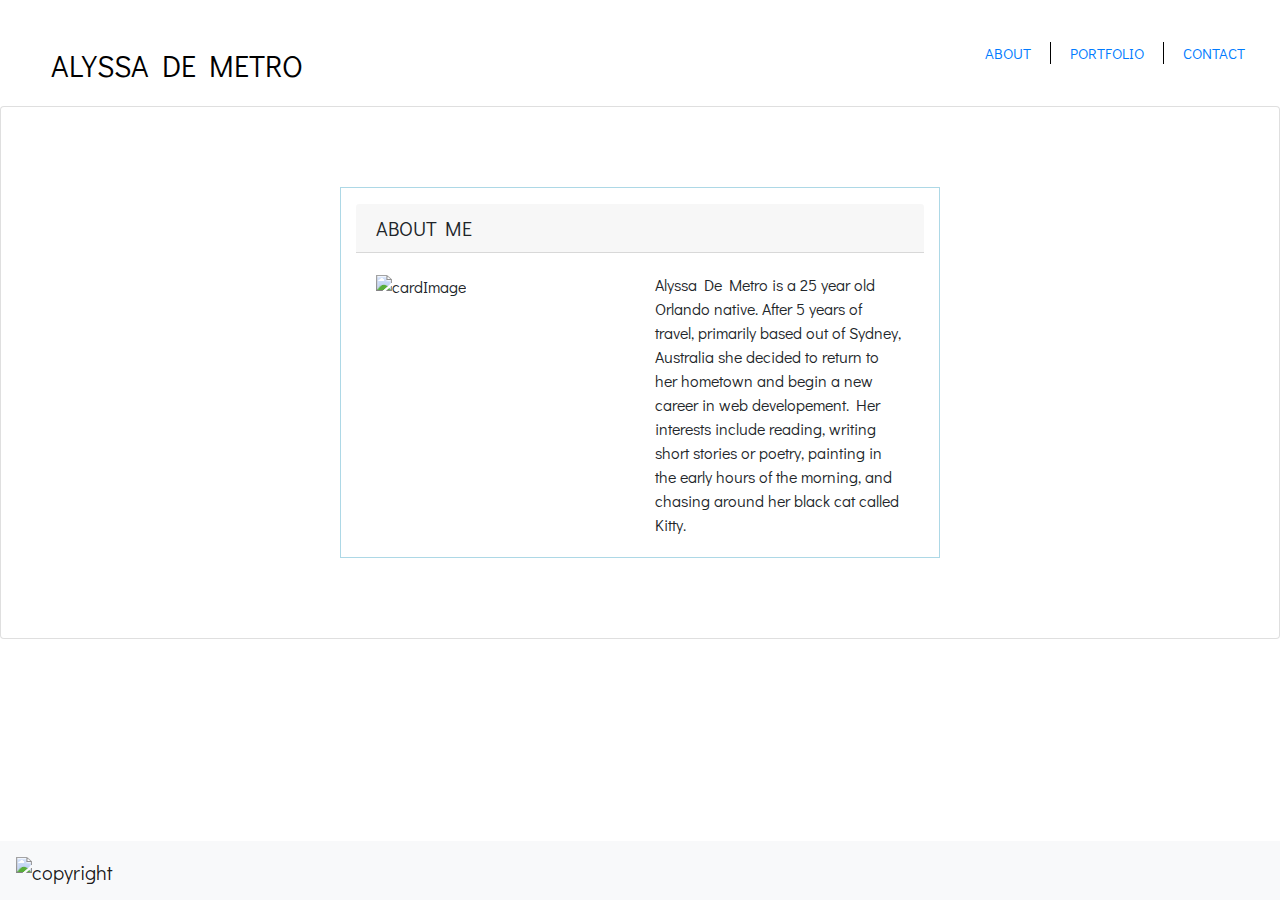
==== index.html @ fadf265c "working links" ====
<!DOCTYPE html>
<html lang="en-us">
    <head>
        <!--CSS stylesheet links-->
        <link rel="stylesheet" href="https://stackpath.bootstrapcdn.com/bootstrap/4.5.2/css/bootstrap.min.css" integrity="sha384-JcKb8q3iqJ61gNV9KGb8thSsNjpSL0n8PARn9HuZOnIxN0hoP+VmmDGMN5t9UJ0Z" crossorigin="anonymous">
        <link rel="stylesheet" type="text/css" href="index.css"> 
        <link href="https://fonts.googleapis.com/css2?family=Didact+Gothic&display=swap" rel="stylesheet">
        <!--page title that appears on open tab-->
        <title>Front page</title>
        <!--navbar bootstrap code-->
        <!--makes navbar color theme the "light" option-->
        <nav class="navbar navbar-light" style="background-color: white;">
            <span class="navbar-brand mb-0 h1" id="myName">ALYSSA DE METRO</span>

             <ul class="nav justify-content-end">
            <li class="nav-item">
              <a class="nav-link active" href="file:///Users/alyssademetro/Documents/UCF/Responsive_Portfolio/index.html">ABOUT</a>
            </li>
            <li class="nav-item">
              <a class="nav-link" href="file:///Users/alyssademetro/Documents/UCF/Responsive_Portfolio/portfolio.html#">PORTFOLIO</a>
            </li>
            <li class="nav-item">
              <a class="nav-link" href="#">CONTACT</a>
            </li>
          </ul>
          </nav>
    </head>

    <body>
      <!--"card" code from Bootstrap starts here-->
      <div class="card">
      <!--"container" below cotains all card info to that it can be organized via bootstrap grid system-->
        <div class="container">
          <!--ROW 1-->
          <div class="row">
          <!--column 1- empty & goes across entire card-->
            <div class="col-md-12"><p></p></div>
          </div>
          <!--ROW 2-->
          <div class="row">
          <!--Column 2- contains "about me" and goes across entire card-->
          <div class="col-md-12"><h5 class="card-header">ABOUT ME</h5></div>
          </div>
          <!--specifies body section of the card-->
        <div class="card-body">
          <!--ROW 3-->
        <div class="row">
          <!--Column 3- targets the img and stretches across half the card in this row-->
          <div class="col-md-6"><img src="https://i.pinimg.com/564x/56/be/cd/56becde2394b7fe4360cce00fc5a11f0.jpg" id="cardImage" alt="cardImage">
          </div>
          <!--Colum 4- targets the "card body text" and stretches across other half of the card in this row-->
      <div class="col-md-6"><p class="card-text">Alyssa De Metro is a 25 year old Orlando native. After 5 years of travel, primarily based out of Sydney, Australia she decided to return to her hometown and begin a new career in web developement. Her interests include reading, writing short stories or poetry, painting in the early hours of the morning, and chasing around her black cat called Kitty.</p></div>
        </div>
        </div>
      </div>
      </div>
    </body>

    <!--Footer bootstrap code-->
    <nav id="footer" class="navbar fixed-bottom navbar-light bg-light">
      <a class="navbar-brand" href="#"><img id="copyRight" src="https://lh3.googleusercontent.com/proxy/4_mjcC1m4WdoaddOw_UytDf-eLPVgvtr8W-lWVfc6wbAbkEen6BQqTET2XR5MjBER2YF4dswi4PY0AKriXB1et5TySye4BIEpVsCmUX1QNo06m2XyWES-gcQBY0" alt="copyright" loading="lazy"></a>
  
    </nav>

  <!--Bootstap JS code-->
        <script src="https://code.jquery.com/jquery-3.5.1.slim.min.js" integrity="sha384-DfXdz2htPH0lsSSs5nCTpuj/zy4C+OGpamoFVy38MVBnE+IbbVYUew+OrCXaRkfj" crossorigin="anonymous"></script>
<script src="https://cdn.jsdelivr.net/npm/popper.js@1.16.1/dist/umd/popper.min.js" integrity="sha384-9/reFTGAW83EW2RDu2S0VKaIzap3H66lZH81PoYlFhbGU+6BZp6G7niu735Sk7lN" crossorigin="anonymous"></script>
<script src="https://stackpath.bootstrapcdn.com/bootstrap/4.5.2/js/bootstrap.min.js" integrity="sha384-B4gt1jrGC7Jh4AgTPSdUtOBvfO8shuf57BaghqFfPlYxofvL8/KUEfYiJOMMV+rV" crossorigin="anonymous"></script>
  
</body>

</html>
---- index.css ----
.nav-item {

    list-style: none;

    font-size: 15px;

    float: right;

    text-align: center;

    color: black;

    display: block;

    text-decoration: none;

    margin-right: 0;   /* space between links */

    width: auto;   /* adjust width as needed or use auto */

    padding: 3px;

    line-height: .05px;

    border-right: 1px solid #000;

}

/**remove from last item**/

.nav-item:nth-of-type(3) {

    border: none;

}

/**float clearing**/

.nav-item:after {

     content: '';

     clear:right;

     display:block;

}


#myName {
    font-size: 30px;
    color: Black;
    padding: 10px;
    margin: 25px;
}


* {
    font-family: 'Didact Gothic', sans-serif;
}

#cardImage {
    height: 300px;
    width: 100%;
}

.container {
    border: 1px solid lightblue;
    width: 600px;
    height: 75%;
}

.card {
    padding: 80px;
}

#copyRight {
    height: 8%;
    width: 10%;
}
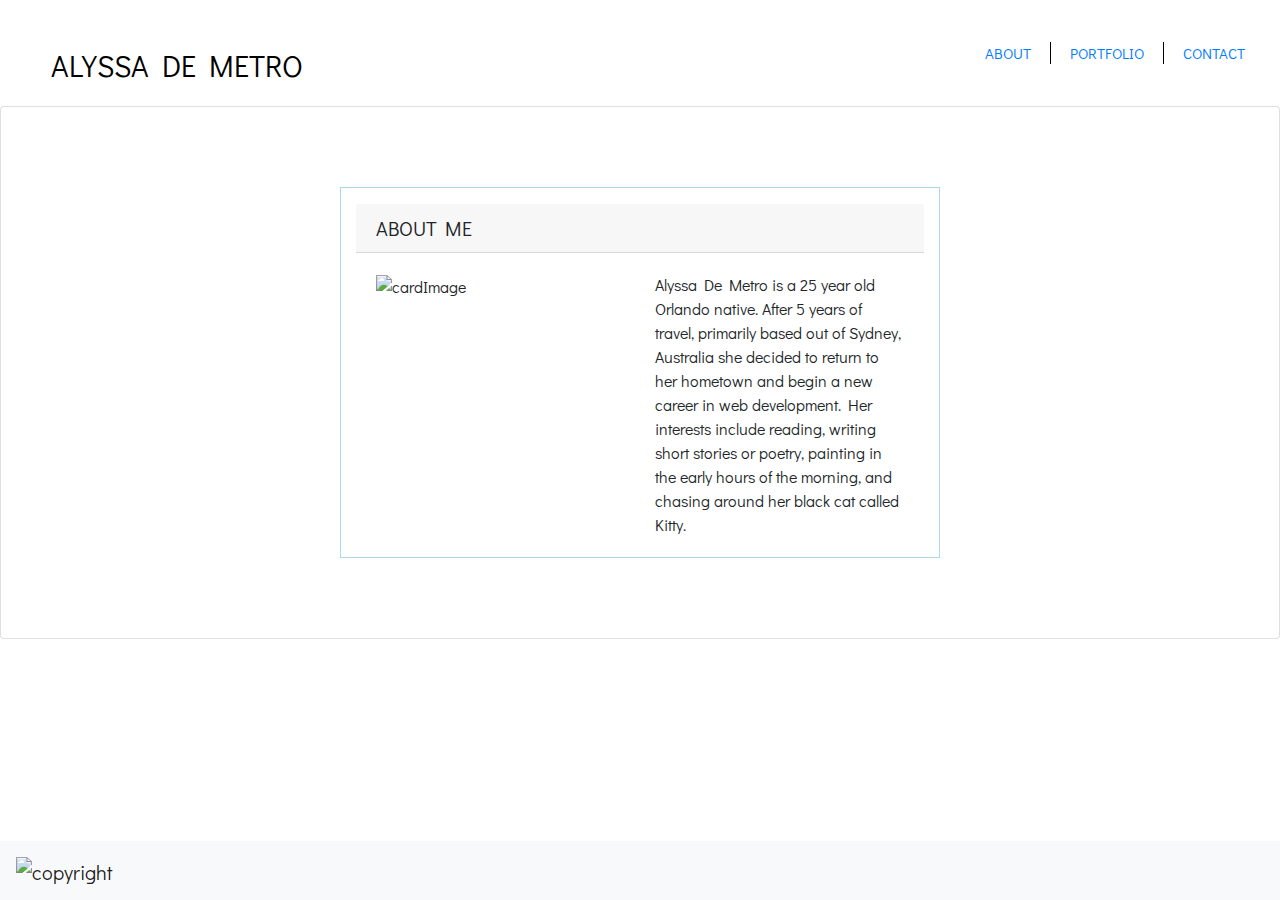
==== commit a5b30538: "typo fixed" ====
--- a/index.html
+++ b/index.html
@@ -14,13 +14,14 @@
 
              <ul class="nav justify-content-end">
             <li class="nav-item">
-              <a class="nav-link active" href="file:///Users/alyssademetro/Documents/UCF/Responsive_Portfolio/index.html">ABOUT</a>
+              <!--links to specified pages-->
+              <a class="nav-link active" href="index.html">ABOUT</a>
             </li>
             <li class="nav-item">
-              <a class="nav-link" href="file:///Users/alyssademetro/Documents/UCF/Responsive_Portfolio/portfolio.html#">PORTFOLIO</a>
+              <a class="nav-link" href="portfolio.html">PORTFOLIO</a>
             </li>
             <li class="nav-item">
-              <a class="nav-link" href="#">CONTACT</a>
+              <a class="nav-link" href="contact.html">CONTACT</a>
             </li>
           </ul>
           </nav>
@@ -49,7 +50,7 @@
           <div class="col-md-6"><img src="https://i.pinimg.com/564x/56/be/cd/56becde2394b7fe4360cce00fc5a11f0.jpg" id="cardImage" alt="cardImage">
           </div>
           <!--Colum 4- targets the "card body text" and stretches across other half of the card in this row-->
-      <div class="col-md-6"><p class="card-text">Alyssa De Metro is a 25 year old Orlando native. After 5 years of travel, primarily based out of Sydney, Australia she decided to return to her hometown and begin a new career in web developement. Her interests include reading, writing short stories or poetry, painting in the early hours of the morning, and chasing around her black cat called Kitty.</p></div>
+      <div class="col-md-6"><p class="card-text">Alyssa De Metro is a 25 year old Orlando native. After 5 years of travel, primarily based out of Sydney, Australia she decided to return to her hometown and begin a new career in web development. Her interests include reading, writing short stories or poetry, painting in the early hours of the morning, and chasing around her black cat called Kitty.</p></div>
         </div>
         </div>
       </div>
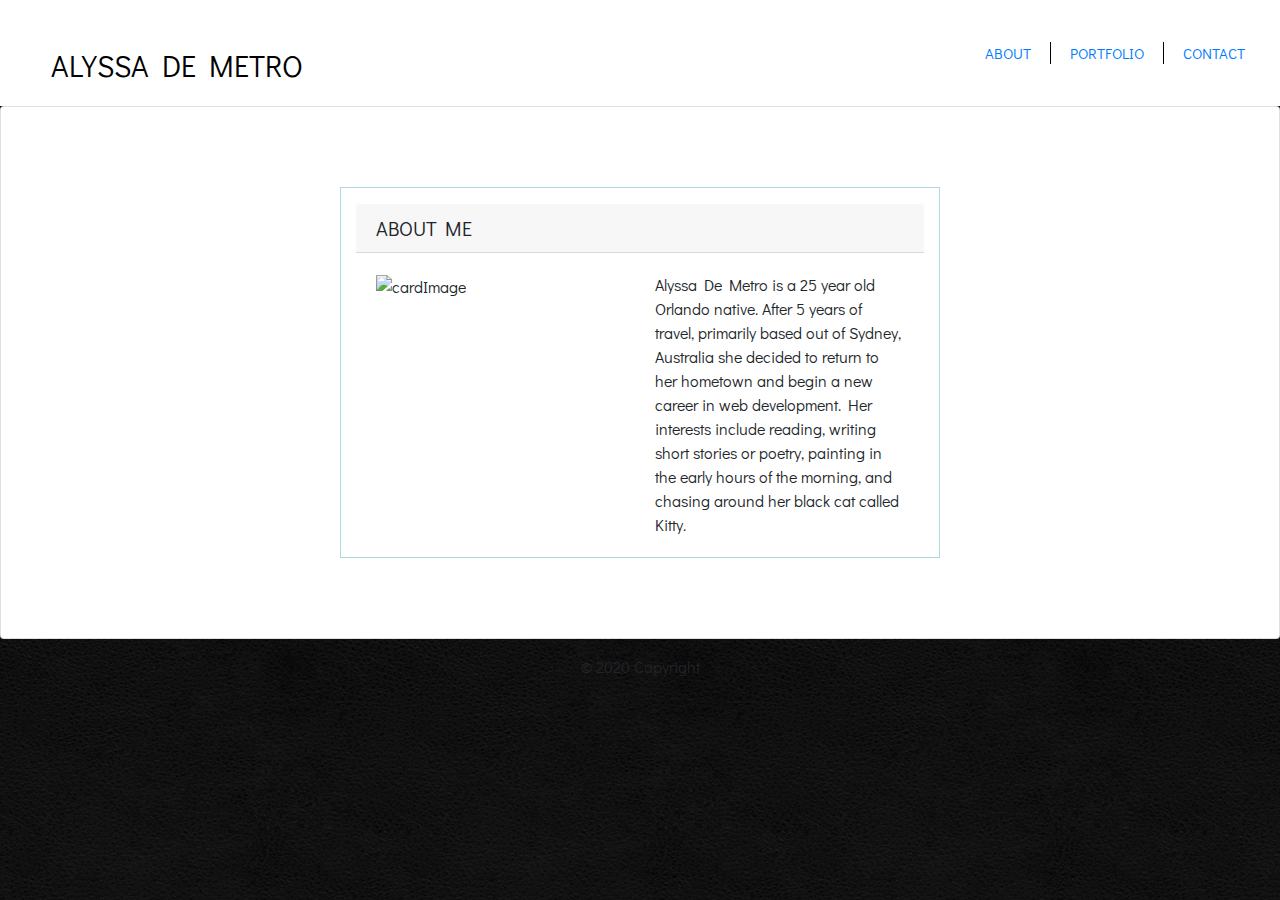
==== commit d3e14bda: "index.html complete code" ====
--- a/index.html
+++ b/index.html
@@ -6,7 +6,7 @@
         <link rel="stylesheet" type="text/css" href="index.css"> 
         <link href="https://fonts.googleapis.com/css2?family=Didact+Gothic&display=swap" rel="stylesheet">
         <!--page title that appears on open tab-->
-        <title>Front page</title>
+        <title>About me</title>
         <!--navbar bootstrap code-->
         <!--makes navbar color theme the "light" option-->
         <nav class="navbar navbar-light" style="background-color: white;">
@@ -58,10 +58,14 @@
     </body>
 
     <!--Footer bootstrap code-->
-    <nav id="footer" class="navbar fixed-bottom navbar-light bg-light">
-      <a class="navbar-brand" href="#"><img id="copyRight" src="https://lh3.googleusercontent.com/proxy/4_mjcC1m4WdoaddOw_UytDf-eLPVgvtr8W-lWVfc6wbAbkEen6BQqTET2XR5MjBER2YF4dswi4PY0AKriXB1et5TySye4BIEpVsCmUX1QNo06m2XyWES-gcQBY0" alt="copyright" loading="lazy"></a>
-  
-    </nav>
+    <footer class="page-footer font-small blue">
+
+      <!-- Copyright -->
+      <div class="footer-copyright text-center py-3">© 2020 Copyright
+      </div>
+      
+    
+    </footer>
 
   <!--Bootstap JS code-->
         <script src="https://code.jquery.com/jquery-3.5.1.slim.min.js" integrity="sha384-DfXdz2htPH0lsSSs5nCTpuj/zy4C+OGpamoFVy38MVBnE+IbbVYUew+OrCXaRkfj" crossorigin="anonymous"></script>
--- a/index.css
+++ b/index.css
@@ -64,7 +64,7 @@
 
 #cardImage {
     height: 300px;
-    width: 100%;
+    width: 250px;
 }
 
 .container {
@@ -77,9 +77,13 @@
     padding: 80px;
 }
 
-#copyRight {
-    height: 8%;
-    width: 10%;
+
+#AD {
+    font-style: 50px;
+    text-transform: uppercase;
 }
 
+body {
+    background-image: url("/images/dark_leather.png");
+}
 
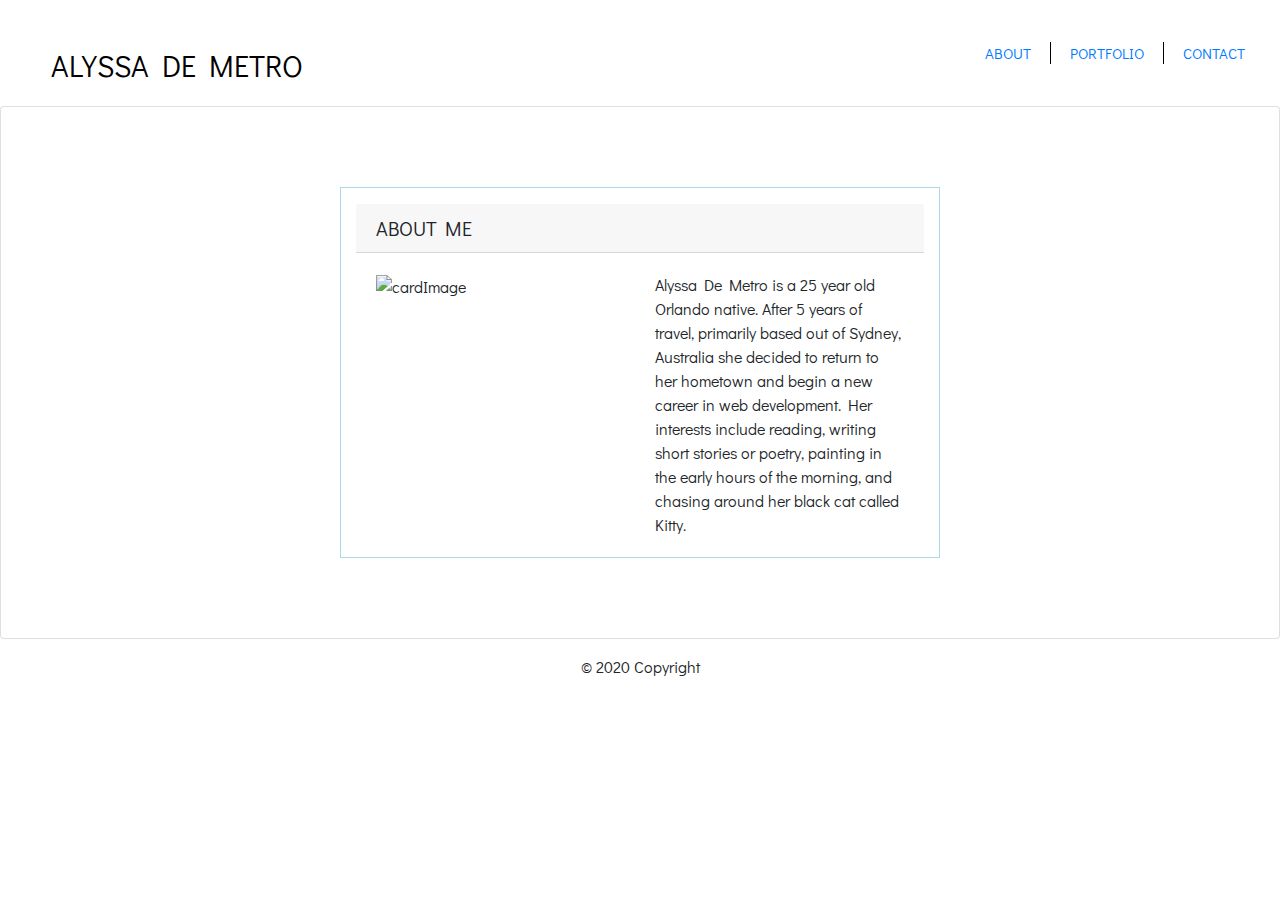
==== commit 4ca489f1: "contact page update" ====
--- a/index.html
+++ b/index.html
@@ -55,7 +55,6 @@
         </div>
       </div>
       </div>
-    </body>
 
     <!--Footer bootstrap code-->
     <footer class="page-footer font-small blue">
--- a/index.css
+++ b/index.css
@@ -83,7 +83,5 @@
     text-transform: uppercase;
 }
 
-body {
-    background-image: url("/images/dark_leather.png");
-}
 
+
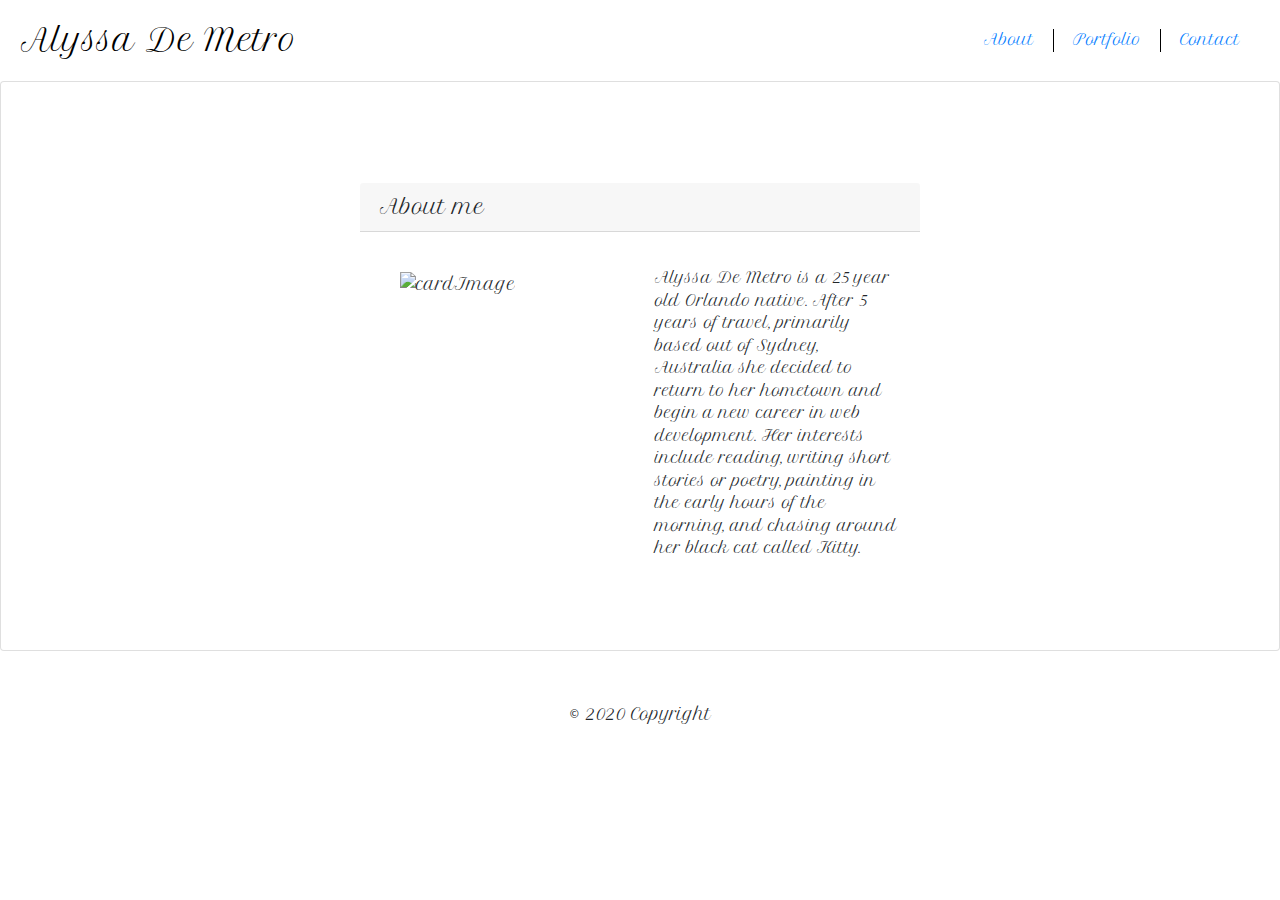
==== commit 70684e60: "about me fin" ====
--- a/index.html
+++ b/index.html
@@ -4,63 +4,65 @@
         <!--CSS stylesheet links-->
         <link rel="stylesheet" href="https://stackpath.bootstrapcdn.com/bootstrap/4.5.2/css/bootstrap.min.css" integrity="sha384-JcKb8q3iqJ61gNV9KGb8thSsNjpSL0n8PARn9HuZOnIxN0hoP+VmmDGMN5t9UJ0Z" crossorigin="anonymous">
         <link rel="stylesheet" type="text/css" href="index.css"> 
-        <link href="https://fonts.googleapis.com/css2?family=Didact+Gothic&display=swap" rel="stylesheet">
+        <link href="https://fonts.googleapis.com/css2?family=Courgette&family=Parisienne&family=Petit+Formal+Script&display=swap" rel="stylesheet">
         <!--page title that appears on open tab-->
         <title>About me</title>
         <!--navbar bootstrap code-->
         <!--makes navbar color theme the "light" option-->
-        <nav class="navbar navbar-light" style="background-color: white;">
-            <span class="navbar-brand mb-0 h1" id="myName">ALYSSA DE METRO</span>
+        <nav id="nav" class="navbar navbar-light" style="background-color: white;">
+            <span class="navbar-brand mb-0 h1" id="myName">Alyssa De Metro</span>
 
              <ul class="nav justify-content-end">
             <li class="nav-item">
               <!--links to specified pages-->
-              <a class="nav-link active" href="index.html">ABOUT</a>
+              <a class="nav-link active" href="index.html">About</a>
             </li>
             <li class="nav-item">
-              <a class="nav-link" href="portfolio.html">PORTFOLIO</a>
+              <a class="nav-link" href="portfolio.html">Portfolio</a>
             </li>
             <li class="nav-item">
-              <a class="nav-link" href="contact.html">CONTACT</a>
+              <a class="nav-link" href="contact.html">Contact</a>
             </li>
           </ul>
           </nav>
     </head>
 
     <body>
+      
       <!--"card" code from Bootstrap starts here-->
       <div class="card">
-      <!--"container" below cotains all card info to that it can be organized via bootstrap grid system-->
+      <!--"container" below cotains all card info so that it can be organized via bootstrap grid system-->
         <div class="container">
           <!--ROW 1-->
           <div class="row">
           <!--column 1- empty & goes across entire card-->
-            <div class="col-md-12"><p></p></div>
+            <div class="col-sm-12"><p></p></div>
           </div>
           <!--ROW 2-->
           <div class="row">
           <!--Column 2- contains "about me" and goes across entire card-->
-          <div class="col-md-12"><h5 class="card-header">ABOUT ME</h5></div>
+          <div class="col-sm-12"><h5 class="card-header">About me</h5></div>
           </div>
           <!--specifies body section of the card-->
         <div class="card-body">
           <!--ROW 3-->
         <div class="row">
           <!--Column 3- targets the img and stretches across half the card in this row-->
-          <div class="col-md-6"><img src="https://i.pinimg.com/564x/56/be/cd/56becde2394b7fe4360cce00fc5a11f0.jpg" id="cardImage" alt="cardImage">
+          <div class="col-sm-6"><img src="https://i.pinimg.com/564x/56/be/cd/56becde2394b7fe4360cce00fc5a11f0.jpg" id="cardImage" alt="cardImage">
           </div>
-          <!--Colum 4- targets the "card body text" and stretches across other half of the card in this row-->
-      <div class="col-md-6"><p class="card-text">Alyssa De Metro is a 25 year old Orlando native. After 5 years of travel, primarily based out of Sydney, Australia she decided to return to her hometown and begin a new career in web development. Her interests include reading, writing short stories or poetry, painting in the early hours of the morning, and chasing around her black cat called Kitty.</p></div>
+          <!--Column 4- targets the "card body text" and stretches across other half of the card in this row-->
+      <div class="col-sm-6"><p class="card-text">Alyssa De Metro is a 25 year old Orlando native. After 5 years of travel, primarily based out of Sydney, Australia she decided to return to her hometown and begin a new career in web development. Her interests include reading, writing short stories or poetry, painting in the early hours of the morning, and chasing around her black cat called Kitty.</p></div>
         </div>
         </div>
       </div>
       </div>
+      
 
     <!--Footer bootstrap code-->
-    <footer class="page-footer font-small blue">
+    <footer id="footer" class="page-footer font-small blue" style="background-color: white;">
 
       <!-- Copyright -->
-      <div class="footer-copyright text-center py-3">© 2020 Copyright
+      <div id="copyRight" class="footer-copyright text-center py-3"> © 2020 Copyright
       </div>
       
     
--- a/index.css
+++ b/index.css
@@ -1,87 +1,177 @@
 
 
-
+/* targets all li's with a class of nav-item */
 .nav-item {
-
+    
+    /* ensures there are no styles applied to .nav-item elements */
     list-style: none;
 
+    /* sets text size */    
     font-size: 15px;
 
+    /* sets text position to the right side of the nav bar */
     float: right;
 
+    /* aligns the text within the right side to a centered position */
     text-align: center;
 
-    color: black;
-
+    /* makes list items display as a block element */
     display: block;
 
+    /* ensures the text has no formatting */
     text-decoration: none;
 
-    margin-right: 0;   /* space between links */
+    /* space between links */
+    margin-right: 0;   
 
-    width: auto;   /* adjust width as needed or use auto */
+     /* adjusts width to auto */
+    width: auto;   
 
+    /* sets space around the elements */
     padding: 3px;
 
+    /* sets line spacing */
     line-height: .05px;
 
+    /* creates the border lines in between links */
     border-right: 1px solid #000;
 
 }
 
-/**remove from last item**/
-
+/* selects the last list item**/
 .nav-item:nth-of-type(3) {
 
+    /* removes the border line from appearing after the last list item */
     border: none;
 
 }
 
-/**float clearing**/
-
+/* selects all nav-item class elements and applies css to the end of each one */
 .nav-item:after {
 
-     content: '';
+    /* Tells the browser to not let content float on the right of element */
+    clear:right;
+    
+    /* Tells the browser to treat this element as a block level element */
+    display:block;
+}
 
-     clear:right;
+/* targets elements with an ID of myName */
+#myName {
 
-     display:block;
+    /* sets font size */
+    font-size: 30px;
+
+    /* sets font color */
+    color: black;
 
 }
 
 
-#myName {
-    font-size: 30px;
-    color: Black;
-    padding: 10px;
-    margin: 25px;
+/* selects all elements */
+* {
+    /* sets font */
+    font-family:'Petit Formal Script', cursive;
 }
 
+/* selects elements with the ID cardImage */
+#cardImage {
 
-* {
-    font-family: 'Didact Gothic', sans-serif;
+    /* sets height, width and padding settings of the image within the card */
+    height: 315px;
+    
+    width: 275px;
+
+    padding: 20px;
 }
 
-#cardImage {
-    height: 300px;
-    width: 250px;
+/* selects container class elements */
+.container {
+
+    /* sets border and border appearance, container width and height, and background color */
+    border: 5px solid white;
+
+    border-radius: 15px;
+
+    width: 600px;
+
+    height: 75%;
+
+    background-color: white;
+
+    /* makes the container position relative */
+    position: relative;
 }
 
-.container {
-    border: 1px solid lightblue;
-    width: 600px;
-    height: 75%;
+/* selects card class element */
+.card {
+    
+    /* sets card padding */
+    padding: 80px;
+
+    /* sets background image to rough cloth texture */
+    background-image: url(/Users/alyssademetro/Documents/UCF/Responsive_Portfolio/02-CSS-Bootstrap/instructions/Assets/Images/roughcloth.png)
+
 }
 
-.card {
-    padding: 80px;
+/* targets elements with an ID of AD */
+#AD {
+
+    /* sets font size */
+    font-size: 50px;
 }
 
+/* targets nav ID elements */
+#nav {
+    
+    /* sets border styles */
+    border: 5px solid white;
 
-#AD {
-    font-style: 50px;
-    text-transform: uppercase;
+    border-radius: 15px;
+
+    /* sets background image to rough cloth texture */
+    background-image: url(/Users/alyssademetro/Documents/UCF/Responsive_Portfolio/02-CSS-Bootstrap/instructions/Assets/Images/roughcloth.png)
 }
 
+/* targets footer ID elements */
+#footer {
 
+    /* sets border styles */
+    border: 5px solid white;
+    border-radius: 15px;
 
+    /* Sets the footers position on the page and size to ensure it reacts properly to the re-sizing of the screen */
+    position: relative;
+
+    bottom: 0;
+
+    width: 100%;
+
+    height: 125px;
+
+    /* sets the footer background image to rough cloth texture */
+    background-image: url(/Users/alyssademetro/Documents/UCF/Responsive_Portfolio/02-CSS-Bootstrap/instructions/Assets/Images/roughcloth.png)
+}
+
+/* targets copyright ID element */
+#copyRight {
+
+    /* makes the copyright img relative to the browser settings */
+   position: relative;
+
+   /* makes the copyright text position 30px from the footer top */
+   top: 30px;
+}
+
+/* targets card-text class elements */
+.card-text {
+
+    /* makes the card text position 15px from container top */
+    top: 15px;
+
+    /* sets the font size */
+    font-size: 15px;
+
+    position: relative;
+}
+    
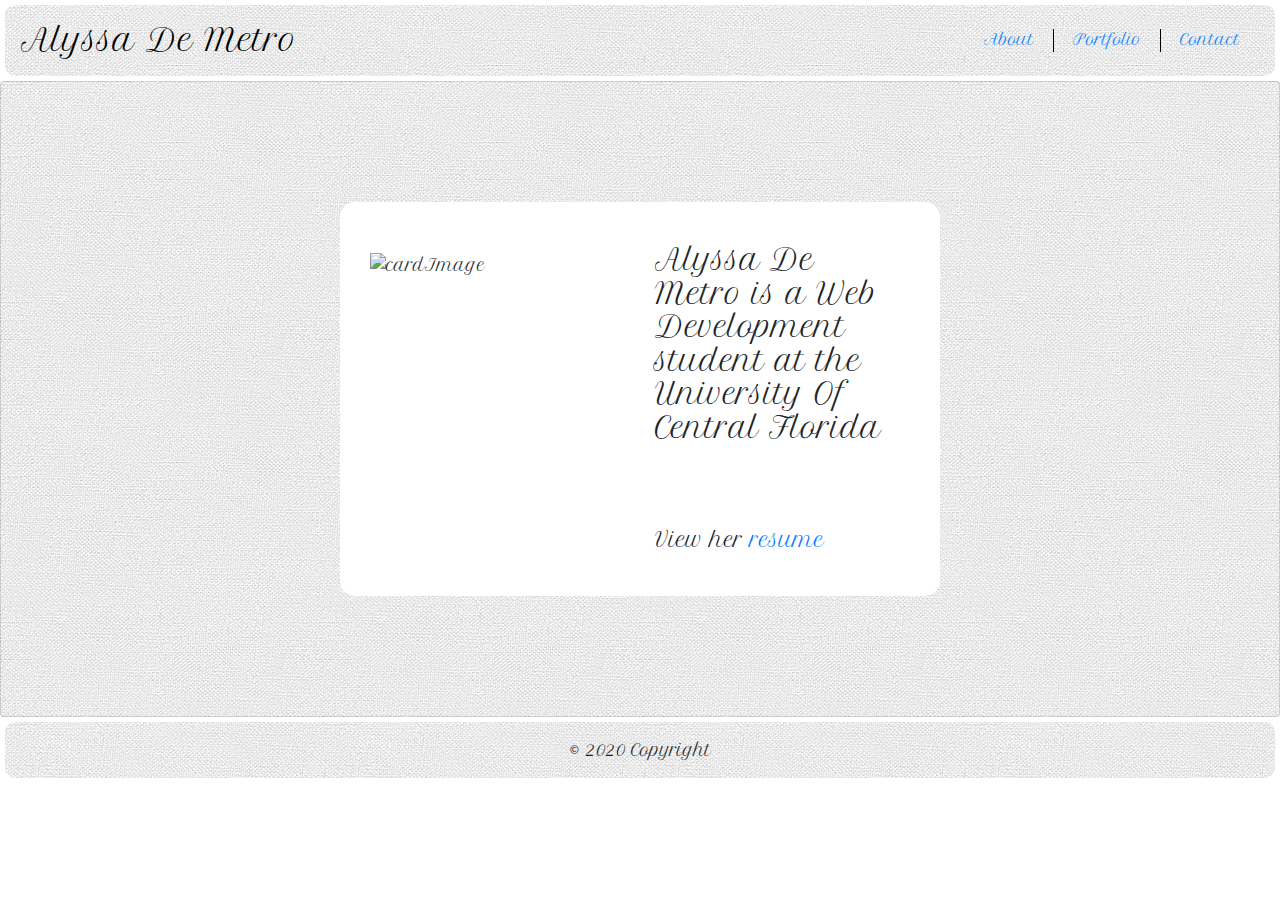
==== commit fde002af: "portfolio, about me, and contact update per instructions found in update portfolio 2 assignment" ====
--- a/index.html
+++ b/index.html
@@ -1,78 +1,101 @@
 <!DOCTYPE html>
 <html lang="en-us">
-    <head>
-        <!--CSS stylesheet links-->
-        <link rel="stylesheet" href="https://stackpath.bootstrapcdn.com/bootstrap/4.5.2/css/bootstrap.min.css" integrity="sha384-JcKb8q3iqJ61gNV9KGb8thSsNjpSL0n8PARn9HuZOnIxN0hoP+VmmDGMN5t9UJ0Z" crossorigin="anonymous">
-        <link rel="stylesheet" type="text/css" href="index.css"> 
-        <link href="https://fonts.googleapis.com/css2?family=Courgette&family=Parisienne&family=Petit+Formal+Script&display=swap" rel="stylesheet">
-        <!--page title that appears on open tab-->
-        <title>About me</title>
-        <!--navbar bootstrap code-->
-        <!--makes navbar color theme the "light" option-->
-        <nav id="nav" class="navbar navbar-light" style="background-color: white;">
-            <span class="navbar-brand mb-0 h1" id="myName">Alyssa De Metro</span>
 
-             <ul class="nav justify-content-end">
-            <li class="nav-item">
-              <!--links to specified pages-->
-              <a class="nav-link active" href="index.html">About</a>
-            </li>
-            <li class="nav-item">
-              <a class="nav-link" href="portfolio.html">Portfolio</a>
-            </li>
-            <li class="nav-item">
-              <a class="nav-link" href="contact.html">Contact</a>
-            </li>
-          </ul>
-          </nav>
-    </head>
+<head>
+  <meta charset="UTF-8">
+  <meta http-equiv="x-ua-compatible" content="ie=edge">
+  <!--CSS stylesheet links-->
+  <link rel="stylesheet" href="https://stackpath.bootstrapcdn.com/bootstrap/4.5.2/css/bootstrap.min.css"
+    integrity="sha384-JcKb8q3iqJ61gNV9KGb8thSsNjpSL0n8PARn9HuZOnIxN0hoP+VmmDGMN5t9UJ0Z" crossorigin="anonymous">
+  <link rel="stylesheet" type="text/css" href="index.css">
+  <link
+    href="https://fonts.googleapis.com/css2?family=Courgette&family=Parisienne&family=Petit+Formal+Script&display=swap"
+    rel="stylesheet">
+  <!--page title that appears on open tab-->
+  <title>About me</title>
+  <!--navbar bootstrap code-->
+  <!--makes navbar color theme the "light" option-->
+  <nav id="nav" class="navbar navbar-light" style="background-color: white;">
+    <span class="navbar-brand mb-0 h1" id="myName">Alyssa De Metro</span>
 
-    <body>
-      
-      <!--"card" code from Bootstrap starts here-->
-      <div class="card">
-      <!--"container" below cotains all card info so that it can be organized via bootstrap grid system-->
-        <div class="container">
-          <!--ROW 1-->
-          <div class="row">
-          <!--column 1- empty & goes across entire card-->
-            <div class="col-sm-12"><p></p></div>
-          </div>
-          <!--ROW 2-->
-          <div class="row">
-          <!--Column 2- contains "about me" and goes across entire card-->
-          <div class="col-sm-12"><h5 class="card-header">About me</h5></div>
-          </div>
-          <!--specifies body section of the card-->
-        <div class="card-body">
-          <!--ROW 3-->
+    <ul class="nav justify-content-end">
+      <li class="nav-item">
+        <!--links to specified pages-->
+        <a class="nav-link active" href="index.html">About</a>
+      </li>
+      <li class="nav-item">
+        <a class="nav-link" href="portfolio.html">Portfolio</a>
+      </li>
+      <li class="nav-item">
+        <a class="nav-link" href="contact.html">Contact</a>
+      </li>
+    </ul>
+  </nav>
+</head>
+
+<body>
+
+  <!--"card" code from Bootstrap starts here-->
+  <div class="card">
+    <!--"container" below cotains all card info so that it can be organized via bootstrap grid system-->
+    <div class="container">
+      <!--ROW 1-->
+      <div class="row">
+        <!--column 1- empty & goes across entire card-->
+        <div class="col-sm-12">
+          <p></p>
+        </div>
+      </div>
+      <!--ROW 2-->
+      <div class="row">
+        <!--Column 2- contains "about me" and goes across entire card-->
+        <div class="col-sm-12"></div>
+      </div>
+      <!--specifies body section of the card-->
+      <div class="card-body">
+        <!--ROW 3-->
         <div class="row">
           <!--Column 3- targets the img and stretches across half the card in this row-->
-          <div class="col-sm-6"><img src="https://i.pinimg.com/564x/56/be/cd/56becde2394b7fe4360cce00fc5a11f0.jpg" id="cardImage" alt="cardImage">
+          <div class="col-sm-6"><img
+              src="https://lh3.googleusercontent.com/proxy/VHfnnL1L5PFHb02bgr6ixfBMGN8EBDbeuiIJrGXyVY81PpDWeGNOISTl5pkcErYlNewhUyaxOIIhrwc3hWEOieL9aZ3Vc_Xis1kz_myoARdWh5xCqLPLmPOZcOijtddxVaKFKbs"
+              id="cardImage" alt="cardImage">
           </div>
           <!--Column 4- targets the "card body text" and stretches across other half of the card in this row-->
-      <div class="col-sm-6"><p class="card-text">Alyssa De Metro is a 25 year old Orlando native. After 5 years of travel, primarily based out of Sydney, Australia she decided to return to her hometown and begin a new career in web development. Her interests include reading, writing short stories or poetry, painting in the early hours of the morning, and chasing around her black cat called Kitty.</p></div>
-        </div>
+          <div class="col-sm-6">
+            <h3>Alyssa De Metro is a Web Development student at the University Of Central Florida</h3>
+            <br>
+            <br>
+            <br>
+            <p class="resumeText">View her <a href="https://documentcloud.adobe.com/link/review?uri=urn:aaid:scds:US:68c84357-905a-465f-bf7c-ce5ba730cb55">resume</a>
+            </p>
+          </div>
         </div>
       </div>
-      </div>
-      
+    </div>
+  </div>
 
-    <!--Footer bootstrap code-->
-    <footer id="footer" class="page-footer font-small blue" style="background-color: white;">
 
-      <!-- Copyright -->
-      <div id="copyRight" class="footer-copyright text-center py-3"> © 2020 Copyright
-      </div>
-      
-    
-    </footer>
+  <!--Footer bootstrap code-->
+  <footer class="page-footer font-small blue" style="background-color: white;">
+
+    <!-- Copyright -->
+    <div class="footer-copyright text-center py-3"> © 2020 Copyright
+    </div>
+
+
+  </footer>
 
   <!--Bootstap JS code-->
-        <script src="https://code.jquery.com/jquery-3.5.1.slim.min.js" integrity="sha384-DfXdz2htPH0lsSSs5nCTpuj/zy4C+OGpamoFVy38MVBnE+IbbVYUew+OrCXaRkfj" crossorigin="anonymous"></script>
-<script src="https://cdn.jsdelivr.net/npm/popper.js@1.16.1/dist/umd/popper.min.js" integrity="sha384-9/reFTGAW83EW2RDu2S0VKaIzap3H66lZH81PoYlFhbGU+6BZp6G7niu735Sk7lN" crossorigin="anonymous"></script>
-<script src="https://stackpath.bootstrapcdn.com/bootstrap/4.5.2/js/bootstrap.min.js" integrity="sha384-B4gt1jrGC7Jh4AgTPSdUtOBvfO8shuf57BaghqFfPlYxofvL8/KUEfYiJOMMV+rV" crossorigin="anonymous"></script>
-  
+  <script src="https://code.jquery.com/jquery-3.5.1.slim.min.js"
+    integrity="sha384-DfXdz2htPH0lsSSs5nCTpuj/zy4C+OGpamoFVy38MVBnE+IbbVYUew+OrCXaRkfj"
+    crossorigin="anonymous"></script>
+  <script src="https://cdn.jsdelivr.net/npm/popper.js@1.16.1/dist/umd/popper.min.js"
+    integrity="sha384-9/reFTGAW83EW2RDu2S0VKaIzap3H66lZH81PoYlFhbGU+6BZp6G7niu735Sk7lN"
+    crossorigin="anonymous"></script>
+  <script src="https://stackpath.bootstrapcdn.com/bootstrap/4.5.2/js/bootstrap.min.js"
+    integrity="sha384-B4gt1jrGC7Jh4AgTPSdUtOBvfO8shuf57BaghqFfPlYxofvL8/KUEfYiJOMMV+rV"
+    crossorigin="anonymous"></script>
+
 </body>
 
 </html>--- a/index.css
+++ b/index.css
@@ -82,7 +82,16 @@
     
     width: 275px;
 
-    padding: 20px;
+    padding: 10px;
+     
+    right: 20px;
+
+    position: relative;
+
+}
+
+.resumeText {
+    font-size: 20px;
 }
 
 /* selects container class elements */
@@ -99,18 +108,17 @@
 
     background-color: white;
 
-    /* makes the container position relative */
-    position: relative;
+  
 }
 
 /* selects card class element */
 .card {
     
     /* sets card padding */
-    padding: 80px;
+    padding: 120px;
 
     /* sets background image to rough cloth texture */
-    background-image: url(/Users/alyssademetro/Documents/UCF/Responsive_Portfolio/02-CSS-Bootstrap/instructions/Assets/Images/roughcloth.png)
+    background-image: url(02-CSS-Bootstrap/instructions/Assets/Images/roughcloth.png)
 
 }
 
@@ -130,48 +138,19 @@
     border-radius: 15px;
 
     /* sets background image to rough cloth texture */
-    background-image: url(/Users/alyssademetro/Documents/UCF/Responsive_Portfolio/02-CSS-Bootstrap/instructions/Assets/Images/roughcloth.png)
+    background-image: url(02-CSS-Bootstrap/instructions/Assets/Images/roughcloth.png)
 }
 
 /* targets footer ID elements */
-#footer {
-
-    /* sets border styles */
+.page-footer    {
     border: 5px solid white;
     border-radius: 15px;
-
-    /* Sets the footers position on the page and size to ensure it reacts properly to the re-sizing of the screen */
-    position: relative;
-
-    bottom: 0;
-
-    width: 100%;
-
-    height: 125px;
-
+   
     /* sets the footer background image to rough cloth texture */
-    background-image: url(/Users/alyssademetro/Documents/UCF/Responsive_Portfolio/02-CSS-Bootstrap/instructions/Assets/Images/roughcloth.png)
+    background-image: url(02-CSS-Bootstrap/instructions/Assets/Images/roughcloth.png)
 }
 
-/* targets copyright ID element */
-#copyRight {
 
-    /* makes the copyright img relative to the browser settings */
-   position: relative;
 
-   /* makes the copyright text position 30px from the footer top */
-   top: 30px;
-}
 
-/* targets card-text class elements */
-.card-text {
-
-    /* makes the card text position 15px from container top */
-    top: 15px;
-
-    /* sets the font size */
-    font-size: 15px;
-
-    position: relative;
-}
     
